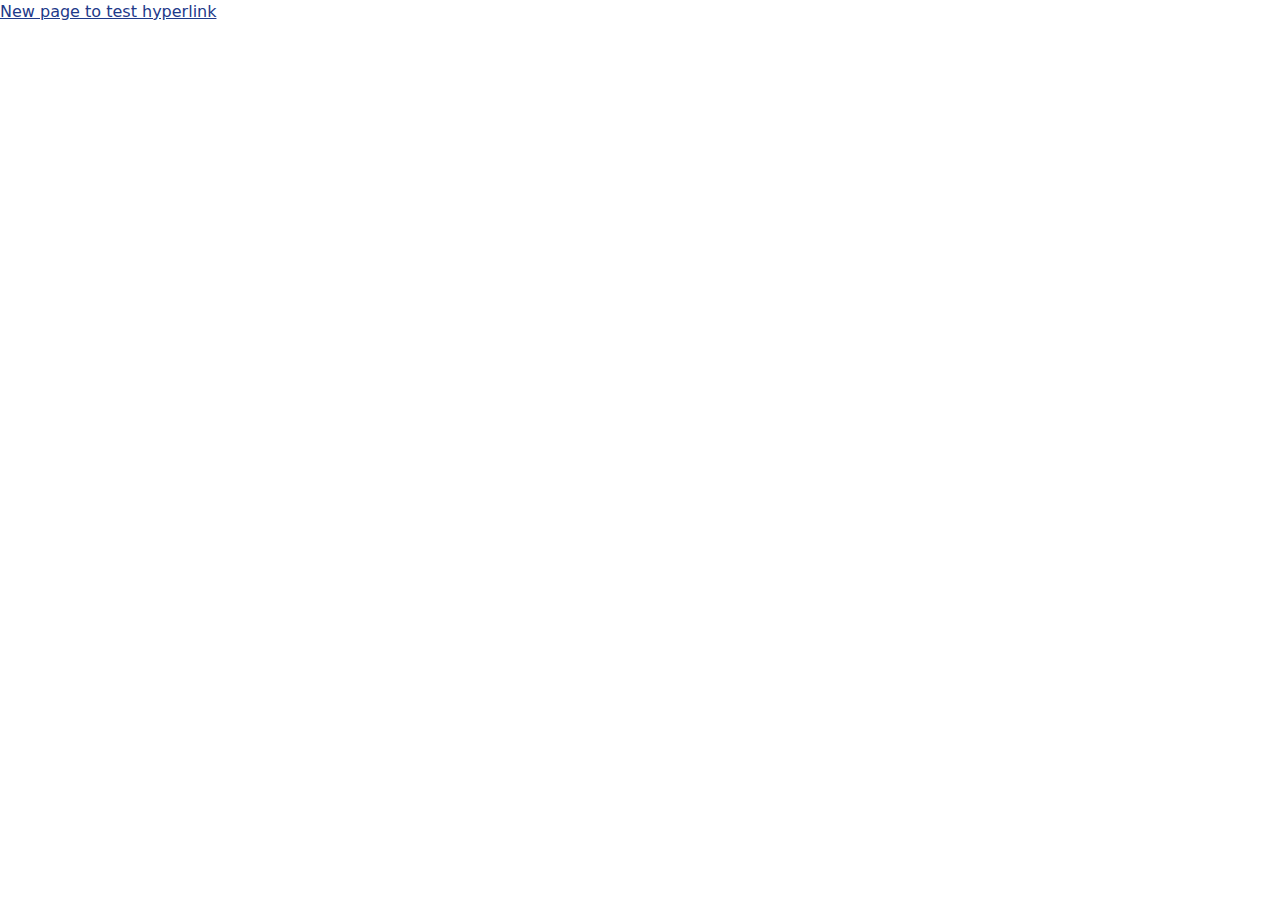
==== newpage.html @ 4b1576c5 "new" ====
<!DOCTYPE html>
<html lang="en">
	<head>
		<meta charset="utf-8" />
		<link rel="icon" href="./favicon.png" />
		<meta name="viewport" content="width=device-width" />
		
		<link href="./_app/immutable/assets/0.c2ab636c.css" rel="stylesheet">
		<link rel="modulepreload" href="./_app/immutable/entry/start.3a371ed4.js">
		<link rel="modulepreload" href="./_app/immutable/chunks/scheduler.e108d1fd.js">
		<link rel="modulepreload" href="./_app/immutable/chunks/singletons.ab31a582.js">
		<link rel="modulepreload" href="./_app/immutable/entry/app.06f27678.js">
		<link rel="modulepreload" href="./_app/immutable/chunks/index.0719bd3d.js">
		<link rel="modulepreload" href="./_app/immutable/nodes/0.c2e6b758.js">
		<link rel="modulepreload" href="./_app/immutable/nodes/3.132960c6.js">
	</head>
	<body data-sveltekit-preload-data="hover">
		<div style="display: contents">  <a href="/" data-svelte-h="svelte-zptyai"><h2 class="underline text-blue-600 hover:text-blue-900 visited:text-purple-700">New page to test hyperlink</h2></a> 
			
			<script>
				{
					__sveltekit_1phtktv = {
						base: new URL(".", location).pathname.slice(0, -1),
						env: {}
					};

					const element = document.currentScript.parentElement;

					const data = [null,null];

					Promise.all([
						import("./_app/immutable/entry/start.3a371ed4.js"),
						import("./_app/immutable/entry/app.06f27678.js")
					]).then(([kit, app]) => {
						kit.start(app, element, {
							node_ids: [0, 3],
							data,
							form: null,
							error: null
						});
					});
				}
			</script>
		</div>
	</body>
</html>
---- _app/immutable/assets/0.c2ab636c.css ----
*,:before,:after{box-sizing:border-box;border-width:0;border-style:solid;border-color:#e5e7eb}:before,:after{--tw-content: ""}html{line-height:1.5;-webkit-text-size-adjust:100%;-moz-tab-size:4;-o-tab-size:4;tab-size:4;font-family:ui-sans-serif,system-ui,-apple-system,BlinkMacSystemFont,Segoe UI,Roboto,Helvetica Neue,Arial,Noto Sans,sans-serif,"Apple Color Emoji","Segoe UI Emoji",Segoe UI Symbol,"Noto Color Emoji";font-feature-settings:normal;font-variation-settings:normal}body{margin:0;line-height:inherit}hr{height:0;color:inherit;border-top-width:1px}abbr:where([title]){-webkit-text-decoration:underline dotted;text-decoration:underline dotted}h1,h2,h3,h4,h5,h6{font-size:inherit;font-weight:inherit}a{color:inherit;text-decoration:inherit}b,strong{font-weight:bolder}code,kbd,samp,pre{font-family:ui-monospace,SFMono-Regular,Menlo,Monaco,Consolas,Liberation Mono,Courier New,monospace;font-size:1em}small{font-size:80%}sub,sup{font-size:75%;line-height:0;position:relative;vertical-align:baseline}sub{bottom:-.25em}sup{top:-.5em}table{text-indent:0;border-color:inherit;border-collapse:collapse}button,input,optgroup,select,textarea{font-family:inherit;font-feature-settings:inherit;font-variation-settings:inherit;font-size:100%;font-weight:inherit;line-height:inherit;color:inherit;margin:0;padding:0}button,select{text-transform:none}button,[type=button],[type=reset],[type=submit]{-webkit-appearance:button;background-color:transparent;background-image:none}:-moz-focusring{outline:auto}:-moz-ui-invalid{box-shadow:none}progress{vertical-align:baseline}::-webkit-inner-spin-button,::-webkit-outer-spin-button{height:auto}[type=search]{-webkit-appearance:textfield;outline-offset:-2px}::-webkit-search-decoration{-webkit-appearance:none}::-webkit-file-upload-button{-webkit-appearance:button;font:inherit}summary{display:list-item}blockquote,dl,dd,h1,h2,h3,h4,h5,h6,hr,figure,p,pre{margin:0}fieldset{margin:0;padding:0}legend{padding:0}ol,ul,menu{list-style:none;margin:0;padding:0}dialog{padding:0}textarea{resize:vertical}input::-moz-placeholder,textarea::-moz-placeholder{opacity:1;color:#9ca3af}input::placeholder,textarea::placeholder{opacity:1;color:#9ca3af}button,[role=button]{cursor:pointer}:disabled{cursor:default}img,svg,video,canvas,audio,iframe,embed,object{display:block;vertical-align:middle}img,video{max-width:100%;height:auto}[hidden]{display:none}*,:before,:after{--tw-border-spacing-x: 0;--tw-border-spacing-y: 0;--tw-translate-x: 0;--tw-translate-y: 0;--tw-rotate: 0;--tw-skew-x: 0;--tw-skew-y: 0;--tw-scale-x: 1;--tw-scale-y: 1;--tw-pan-x: ;--tw-pan-y: ;--tw-pinch-zoom: ;--tw-scroll-snap-strictness: proximity;--tw-gradient-from-position: ;--tw-gradient-via-position: ;--tw-gradient-to-position: ;--tw-ordinal: ;--tw-slashed-zero: ;--tw-numeric-figure: ;--tw-numeric-spacing: ;--tw-numeric-fraction: ;--tw-ring-inset: ;--tw-ring-offset-width: 0px;--tw-ring-offset-color: #fff;--tw-ring-color: rgb(59 130 246 / .5);--tw-ring-offset-shadow: 0 0 #0000;--tw-ring-shadow: 0 0 #0000;--tw-shadow: 0 0 #0000;--tw-shadow-colored: 0 0 #0000;--tw-blur: ;--tw-brightness: ;--tw-contrast: ;--tw-grayscale: ;--tw-hue-rotate: ;--tw-invert: ;--tw-saturate: ;--tw-sepia: ;--tw-drop-shadow: ;--tw-backdrop-blur: ;--tw-backdrop-brightness: ;--tw-backdrop-contrast: ;--tw-backdrop-grayscale: ;--tw-backdrop-hue-rotate: ;--tw-backdrop-invert: ;--tw-backdrop-opacity: ;--tw-backdrop-saturate: ;--tw-backdrop-sepia: }::backdrop{--tw-border-spacing-x: 0;--tw-border-spacing-y: 0;--tw-translate-x: 0;--tw-translate-y: 0;--tw-rotate: 0;--tw-skew-x: 0;--tw-skew-y: 0;--tw-scale-x: 1;--tw-scale-y: 1;--tw-pan-x: ;--tw-pan-y: ;--tw-pinch-zoom: ;--tw-scroll-snap-strictness: proximity;--tw-gradient-from-position: ;--tw-gradient-via-position: ;--tw-gradient-to-position: ;--tw-ordinal: ;--tw-slashed-zero: ;--tw-numeric-figure: ;--tw-numeric-spacing: ;--tw-numeric-fraction: ;--tw-ring-inset: ;--tw-ring-offset-width: 0px;--tw-ring-offset-color: #fff;--tw-ring-color: rgb(59 130 246 / .5);--tw-ring-offset-shadow: 0 0 #0000;--tw-ring-shadow: 0 0 #0000;--tw-shadow: 0 0 #0000;--tw-shadow-colored: 0 0 #0000;--tw-blur: ;--tw-brightness: ;--tw-contrast: ;--tw-grayscale: ;--tw-hue-rotate: ;--tw-invert: ;--tw-saturate: ;--tw-sepia: ;--tw-drop-shadow: ;--tw-backdrop-blur: ;--tw-backdrop-brightness: ;--tw-backdrop-contrast: ;--tw-backdrop-grayscale: ;--tw-backdrop-hue-rotate: ;--tw-backdrop-invert: ;--tw-backdrop-opacity: ;--tw-backdrop-saturate: ;--tw-backdrop-sepia: }.contents{display:contents}.text-3xl{font-size:1.875rem;line-height:2.25rem}.font-bold{font-weight:700}.text-blue-600{--tw-text-opacity: 1;color:rgb(37 99 235 / var(--tw-text-opacity))}.text-red-900{--tw-text-opacity: 1;color:rgb(127 29 29 / var(--tw-text-opacity))}.underline{text-decoration-line:underline}.visited\:text-purple-700:visited{color:#7e22ce}.hover\:text-blue-900:hover{--tw-text-opacity: 1;color:rgb(30 58 138 / var(--tw-text-opacity))}
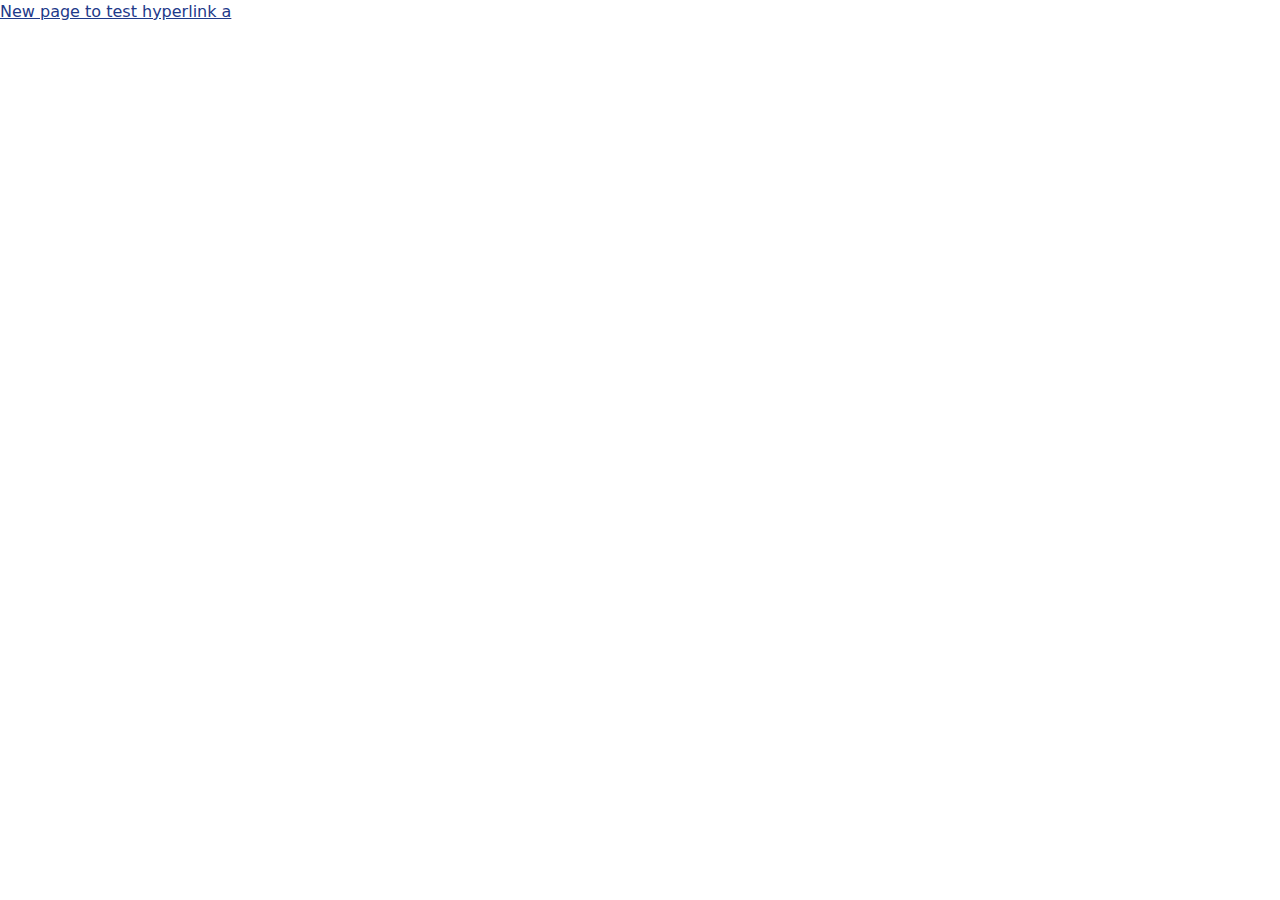
==== commit 5289623d: "automated" ====
--- a/newpage.html
+++ b/newpage.html
@@ -6,20 +6,20 @@
 		<meta name="viewport" content="width=device-width" />
 		
 		<link href="./_app/immutable/assets/0.c2ab636c.css" rel="stylesheet">
-		<link rel="modulepreload" href="./_app/immutable/entry/start.3a371ed4.js">
+		<link rel="modulepreload" href="./_app/immutable/entry/start.e324aaaf.js">
 		<link rel="modulepreload" href="./_app/immutable/chunks/scheduler.e108d1fd.js">
-		<link rel="modulepreload" href="./_app/immutable/chunks/singletons.ab31a582.js">
-		<link rel="modulepreload" href="./_app/immutable/entry/app.06f27678.js">
+		<link rel="modulepreload" href="./_app/immutable/chunks/singletons.ca8f4fc2.js">
+		<link rel="modulepreload" href="./_app/immutable/entry/app.522c7bd1.js">
 		<link rel="modulepreload" href="./_app/immutable/chunks/index.0719bd3d.js">
 		<link rel="modulepreload" href="./_app/immutable/nodes/0.c2e6b758.js">
-		<link rel="modulepreload" href="./_app/immutable/nodes/3.132960c6.js">
+		<link rel="modulepreload" href="./_app/immutable/nodes/3.974d3f13.js">
 	</head>
 	<body data-sveltekit-preload-data="hover">
-		<div style="display: contents">  <a href="/" data-svelte-h="svelte-zptyai"><h2 class="underline text-blue-600 hover:text-blue-900 visited:text-purple-700">New page to test hyperlink</h2></a> 
+		<div style="display: contents">  <a href="/" data-svelte-h="svelte-arld1"><h2 class="underline text-blue-600 hover:text-blue-900 visited:text-purple-700 ">New page to test hyperlink a</h2></a> 
 			
 			<script>
 				{
-					__sveltekit_1phtktv = {
+					__sveltekit_q1zu5x = {
 						base: new URL(".", location).pathname.slice(0, -1),
 						env: {}
 					};
@@ -29,8 +29,8 @@
 					const data = [null,null];
 
 					Promise.all([
-						import("./_app/immutable/entry/start.3a371ed4.js"),
-						import("./_app/immutable/entry/app.06f27678.js")
+						import("./_app/immutable/entry/start.e324aaaf.js"),
+						import("./_app/immutable/entry/app.522c7bd1.js")
 					]).then(([kit, app]) => {
 						kit.start(app, element, {
 							node_ids: [0, 3],
